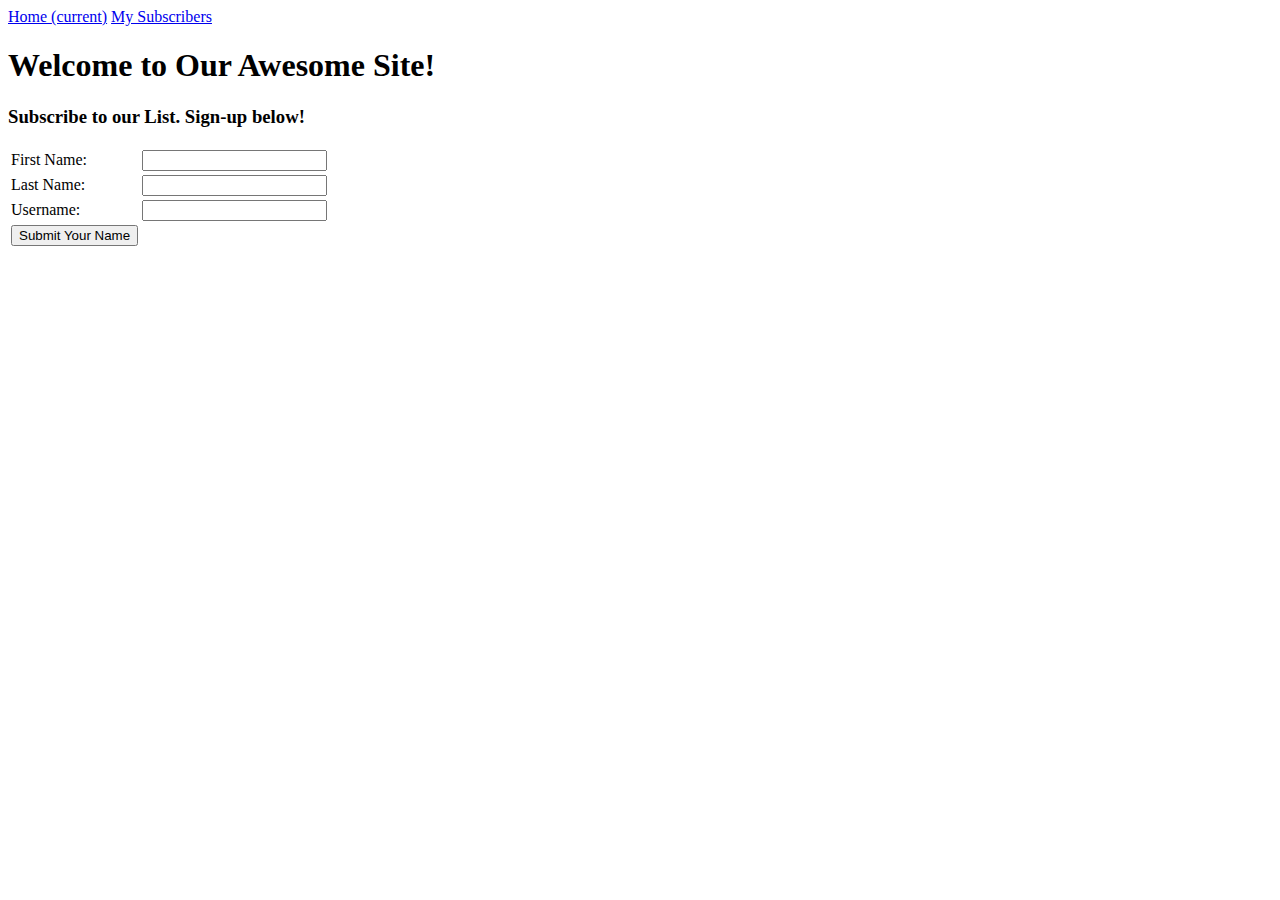
==== src/main/resources/templates/Subscriber/index.html @ 820cb212 "commit" ====
<!DOCTYPE html>
<html xmlns:th="http://www.thymeleaf.org">

<head>
<title>Subscriber List</title>
<meta http-equiv="Content-Type" content="text/html; charset=UTF-8" />
<link rel="stylesheet"
	href="https://cdn.jsdelivr.net/npm/bootstrap@4.5.3/dist/css/bootstrap.min.css"
	integrity="sha384-TX8t27EcRE3e/ihU7zmQxVncDAy5uIKz4rEkgIXeMed4M0jlfIDPvg6uqKI2xXr2"
	crossorigin="anonymous">
<link rel="stylesheet"href"../../static/styling.css">
</head>

<body>
	<div class=container=fluid>

		<nav class="navbar navbar-expand-lg navbar-dark bg-dark">
			<div class="collapse navbar-collapse" id="navbarNavAltMarkup">
				<div class="navbar-nav">
					<a class="nav-link active" href="/">Home <span class="sr-only">(current)</span></a>
					<a class="nav-link" href="/subscribers">My Subscribers</a>
				</div>
			</div>
		</nav>

		<h1>Welcome to Our Awesome Site!</h1>
		<h3>Subscribe to our List. Sign-up below!</h3>
		<form action="#" th:action="@{/}" th:object="${subscriber}"
			method="post">
			<table>
				<tr>
					<td>First Name:</td>
					<td><input type="text" th:field="*{firstName}" /></td>
				</tr>
				<tr>
					<td>Last Name:</td>
					<td><input type="text" th:field="*{lastName}" /></td>
				</tr>
				<tr>
					<td>Username:</td>
					<td><input type="text" th:field="*{username}" /></td>
				</tr>
				<tr>
					<td><button type="submit">Submit Your Name</button></td>
				</tr>
			</table>
		</form>
	</div>

	<script src="https://code.jquery.com/jquery-3.5.1.slim.min.js"
		integrity="sha384-DfXdz2htPH0lsSSs5nCTpuj/zy4C+OGpamoFVy38MVBnE+IbbVYUew+OrCXaRkfj"
		crossorigin="anonymous"></script>
	<script
		src="https://cdn.jsdelivr.net/npm/popper.js@1.16.1/dist/umd/popper.min.js"
		integrity="sha384-9/reFTGAW83EW2RDu2S0VKaIzap3H66lZH81PoYlFhbGU+6BZp6G7niu735Sk7lN"
		crossorigin="anonymous"></script>
	<script
		src="https://cdn.jsdelivr.net/npm/bootstrap@4.5.3/dist/js/bootstrap.min.js"
		integrity="sha384-w1Q4orYjBQndcko6MimVbzY0tgp4pWB4lZ7lr30WKz0vr/aWKhXdBNmNb5D92v7s"
		crossorigin="anonymous"></script>
</body>
</html>
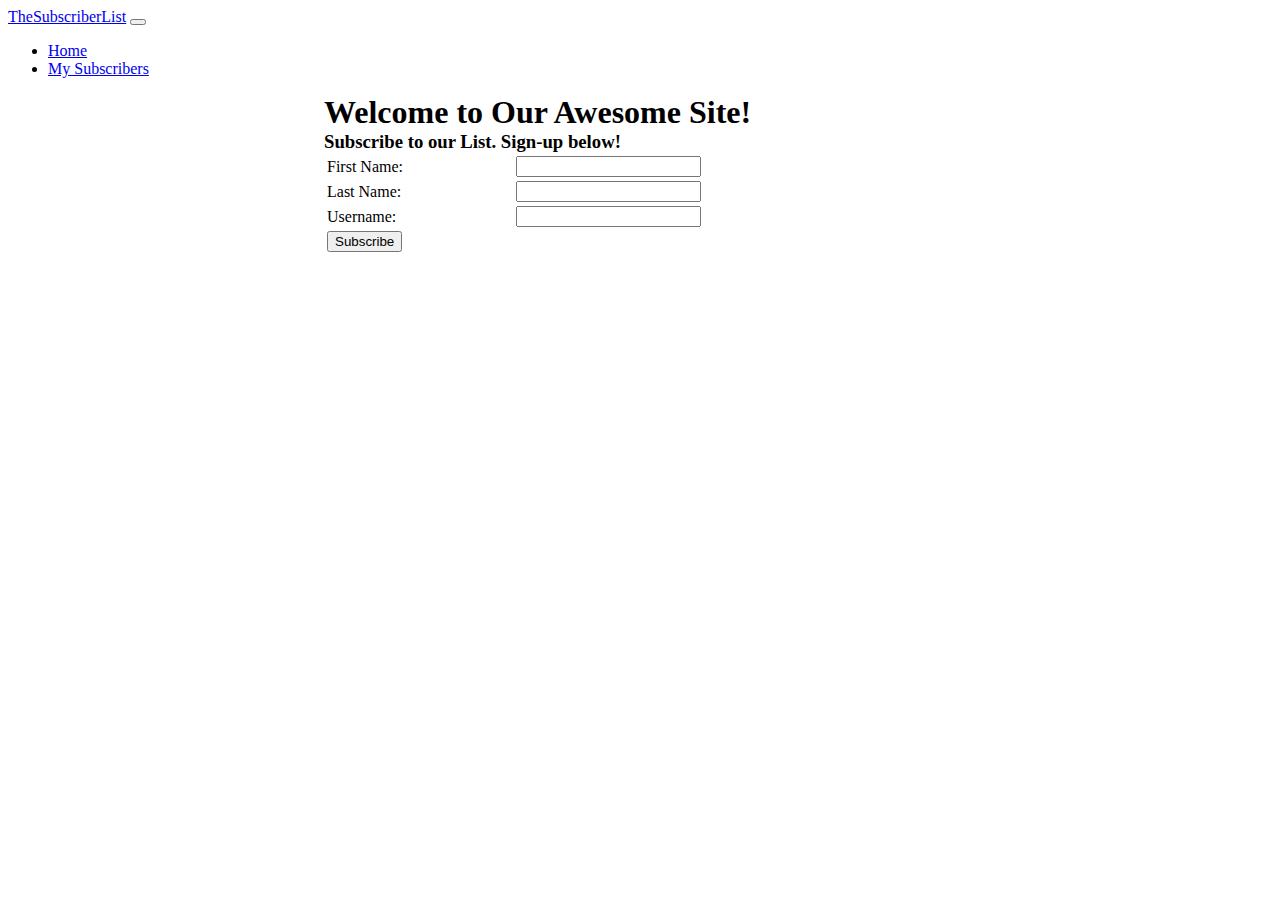
==== commit a5ff2727: "changed formatting" ====
--- a/src/main/resources/templates/Subscriber/index.html
+++ b/src/main/resources/templates/Subscriber/index.html
@@ -8,17 +8,37 @@
 	href="https://cdn.jsdelivr.net/npm/bootstrap@4.5.3/dist/css/bootstrap.min.css"
 	integrity="sha384-TX8t27EcRE3e/ihU7zmQxVncDAy5uIKz4rEkgIXeMed4M0jlfIDPvg6uqKI2xXr2"
 	crossorigin="anonymous">
-<link rel="stylesheet"href"../../static/styling.css">
+<Style>
+
+h1, h3, form, btn, td {
+	margin: auto;
+	width: 50%;
+	margin: auto;
+	width: 50%;
+	font-family: calibri;
+	}
+
+</Style>
 </head>
 
 <body>
 	<div class=container=fluid>
 
 		<nav class="navbar navbar-expand-lg navbar-dark bg-dark">
-			<div class="collapse navbar-collapse" id="navbarNavAltMarkup">
-				<div class="navbar-nav">
-					<a class="nav-link active" href="/">Home <span class="sr-only">(current)</span></a>
-					<a class="nav-link" href="/subscribers">My Subscribers</a>
+			<div class="container-fluid">
+				<a class="navbar-brand" href="/">TheSubscriberList</a>
+				<button class="navbar-toggler" type="button"
+					data-bs-toggle="collapse" data-bs-target="#navbarSupportedContent"
+					aria-controls="navbarSupportedContent" aria-expanded="false"
+					aria-label="Toggle navigation">
+					<span class="navbar-toggler-icon"></span>
+				</button>
+				<div class="collapse navbar-collapse" id="navbarSupportedContent">
+					<ul class="navbar-nav me-auto mb-2 mb-lg-0">
+						<li class="nav-item"><a class="nav-link active"
+							aria-current="page" href="/">Home</a></li>
+						<li class="nav-item"><a class="nav-link" href="/subscribers">My Subscribers</a></li>
+					</ul>
 				</div>
 			</div>
 		</nav>
@@ -41,7 +61,7 @@
 					<td><input type="text" th:field="*{username}" /></td>
 				</tr>
 				<tr>
-					<td><button type="submit">Submit Your Name</button></td>
+					<td><button type="button" class="btn btn-dark">Subscribe</button></td>
 				</tr>
 			</table>
 		</form>
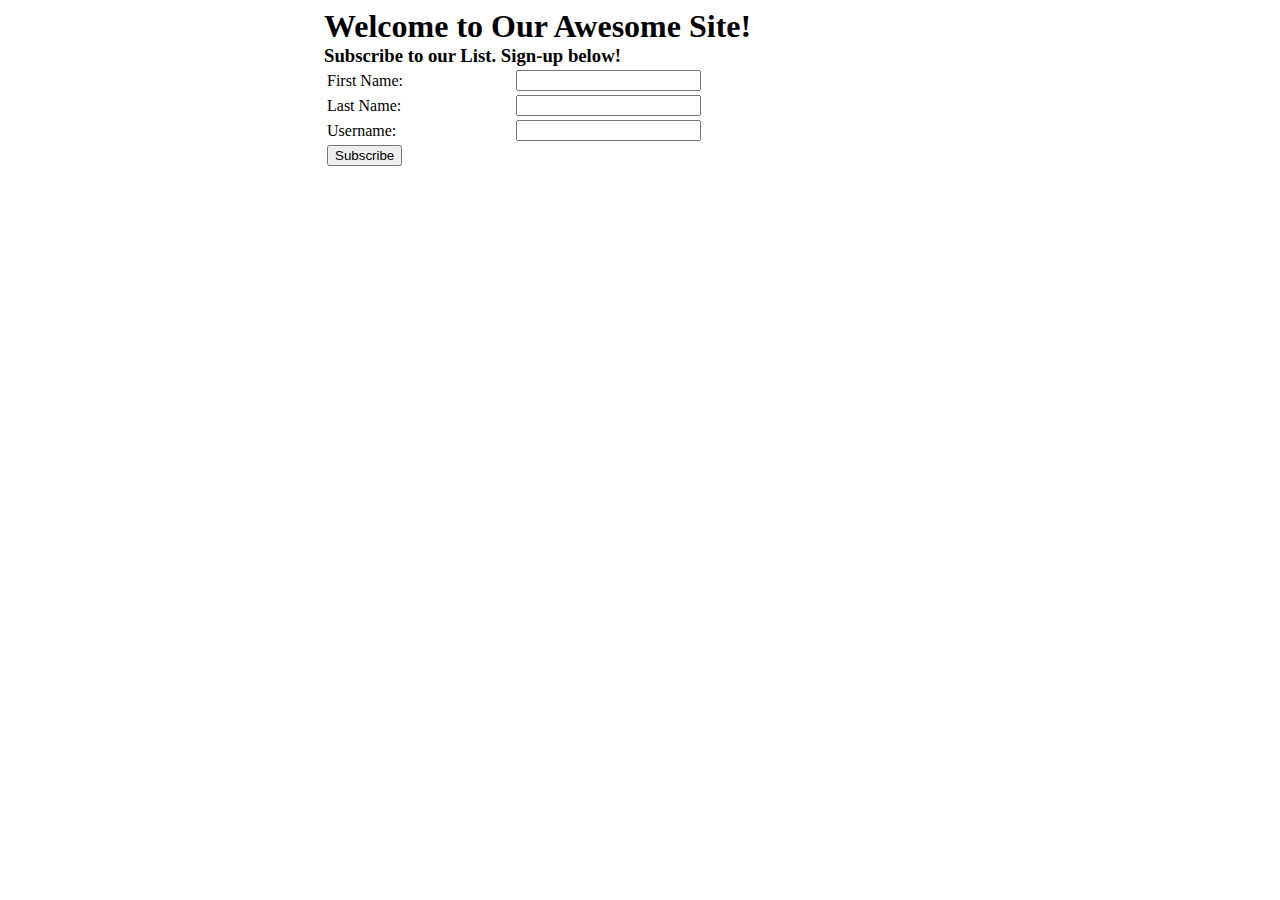
==== commit 6c4a2c66: "added navigation fragments" ====
--- a/src/main/resources/templates/Subscriber/index.html
+++ b/src/main/resources/templates/Subscriber/index.html
@@ -4,10 +4,7 @@
 <head>
 <title>Subscriber List</title>
 <meta http-equiv="Content-Type" content="text/html; charset=UTF-8" />
-<link rel="stylesheet"
-	href="https://cdn.jsdelivr.net/npm/bootstrap@4.5.3/dist/css/bootstrap.min.css"
-	integrity="sha384-TX8t27EcRE3e/ihU7zmQxVncDAy5uIKz4rEkgIXeMed4M0jlfIDPvg6uqKI2xXr2"
-	crossorigin="anonymous">
+<link th:replace="Subscriber/fragments/headLink">
 <Style>
 
 h1, h3, form, btn, td {
@@ -24,24 +21,7 @@
 <body>
 	<div class=container=fluid>
 
-		<nav class="navbar navbar-expand-lg navbar-dark bg-dark">
-			<div class="container-fluid">
-				<a class="navbar-brand" href="/">TheSubscriberList</a>
-				<button class="navbar-toggler" type="button"
-					data-bs-toggle="collapse" data-bs-target="#navbarSupportedContent"
-					aria-controls="navbarSupportedContent" aria-expanded="false"
-					aria-label="Toggle navigation">
-					<span class="navbar-toggler-icon"></span>
-				</button>
-				<div class="collapse navbar-collapse" id="navbarSupportedContent">
-					<ul class="navbar-nav me-auto mb-2 mb-lg-0">
-						<li class="nav-item"><a class="nav-link active"
-							aria-current="page" href="/">Home</a></li>
-						<li class="nav-item"><a class="nav-link" href="/subscribers">My Subscribers</a></li>
-					</ul>
-				</div>
-			</div>
-		</nav>
+		<nav th:replace="Subscriber/fragments/navigation"></nav>
 
 		<h1>Welcome to Our Awesome Site!</h1>
 		<h3>Subscribe to our List. Sign-up below!</h3>
@@ -61,22 +41,11 @@
 					<td><input type="text" th:field="*{username}" /></td>
 				</tr>
 				<tr>
-					<td><button type="button" class="btn btn-dark">Subscribe</button></td>
+					<td><button type="submit" class="btn btn-dark">Subscribe</button></td>
 				</tr>
 			</table>
 		</form>
 	</div>
-
-	<script src="https://code.jquery.com/jquery-3.5.1.slim.min.js"
-		integrity="sha384-DfXdz2htPH0lsSSs5nCTpuj/zy4C+OGpamoFVy38MVBnE+IbbVYUew+OrCXaRkfj"
-		crossorigin="anonymous"></script>
-	<script
-		src="https://cdn.jsdelivr.net/npm/popper.js@1.16.1/dist/umd/popper.min.js"
-		integrity="sha384-9/reFTGAW83EW2RDu2S0VKaIzap3H66lZH81PoYlFhbGU+6BZp6G7niu735Sk7lN"
-		crossorigin="anonymous"></script>
-	<script
-		src="https://cdn.jsdelivr.net/npm/bootstrap@4.5.3/dist/js/bootstrap.min.js"
-		integrity="sha384-w1Q4orYjBQndcko6MimVbzY0tgp4pWB4lZ7lr30WKz0vr/aWKhXdBNmNb5D92v7s"
-		crossorigin="anonymous"></script>
+	<script th:replace="Subscriber/fragments/scripts"></script>
 </body>
 </html>